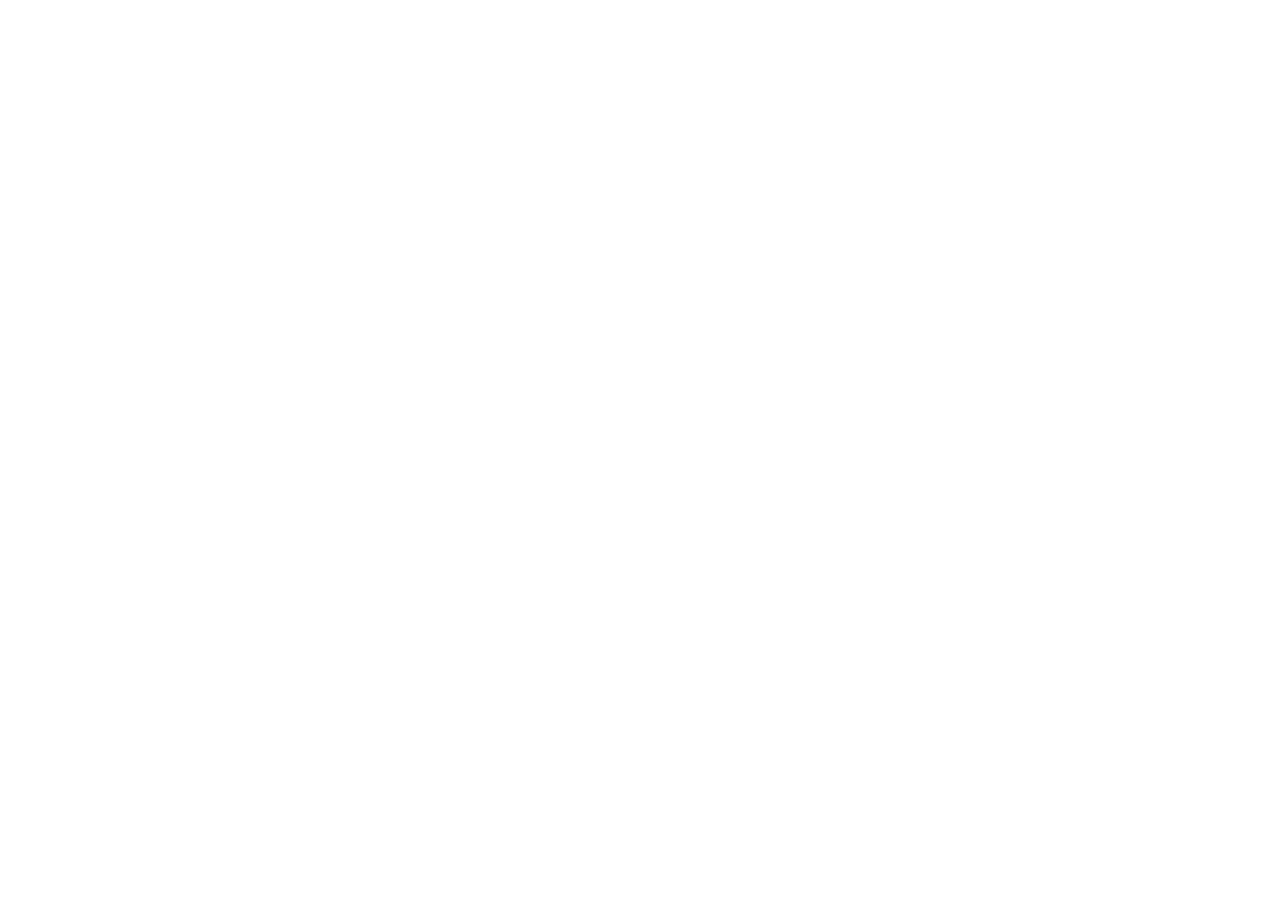
==== java.html @ b370493e "id" ====
<!DOCTYPE html>
<html lang="en">
<head>
    <meta charset="UTF-8">
    <meta name="viewport" content="width=device-width, initial-scale=1.0">
    <title>Document</title>
</head>
<body>
    <h1 id="text" class="h"></h1>
    <p id="paragraph"></p>
<script>
    let text = document.getElementById('text').innerHTML("hello world");
</script>
</body>
</html>
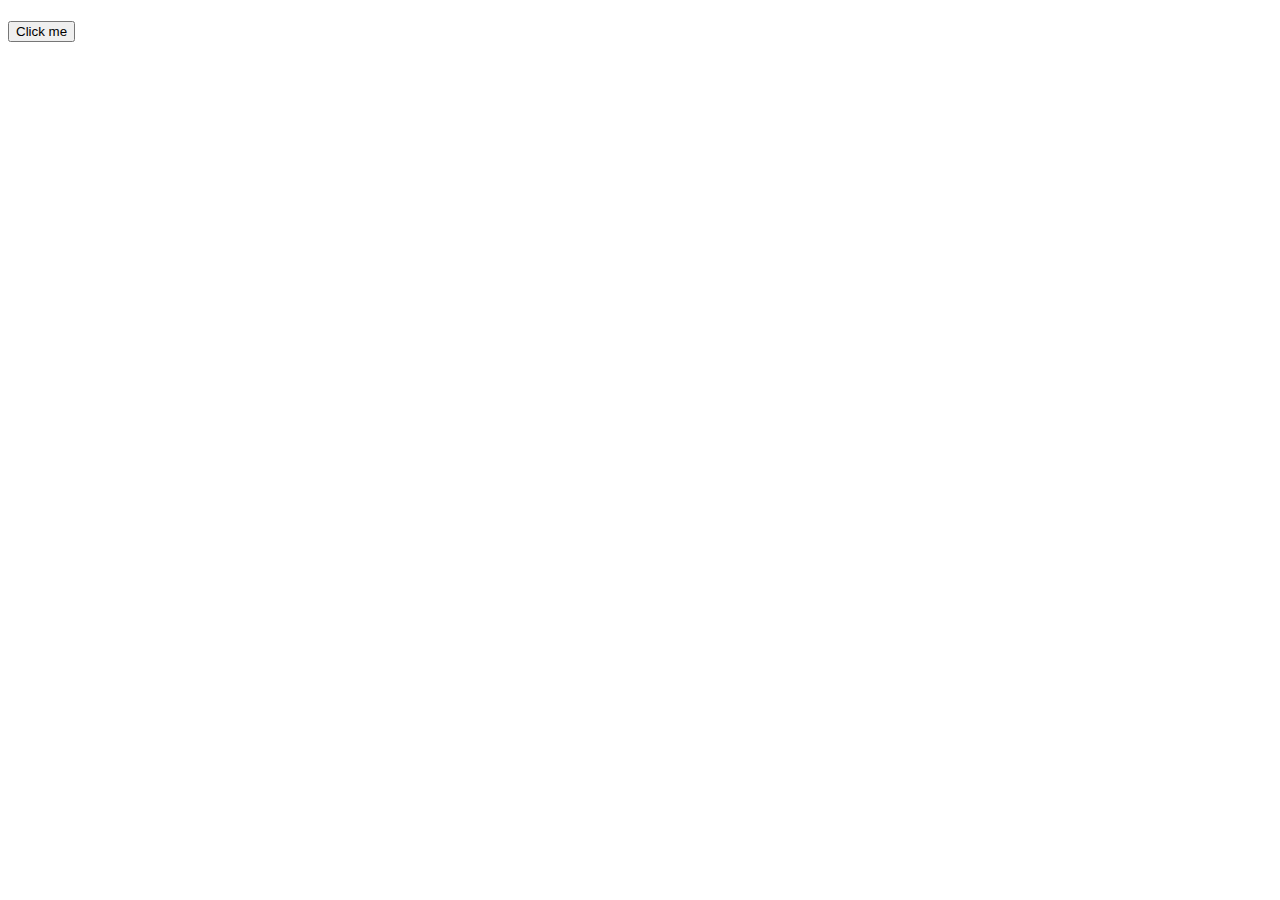
==== commit ecf589db: "button" ====
--- a/java.html
+++ b/java.html
@@ -8,8 +8,11 @@
 <body>
     <h1 id="text" class="h"></h1>
     <p id="paragraph"></p>
+    <!-- event -->
+     <button id="button" class="tine">Click me</button>
 <script>
     let text = document.getElementById('text').innerHTML("hello world");
+    let button = document.getElementById('button').innerHTML("k x dinip");
 </script>
 </body>
 </html>